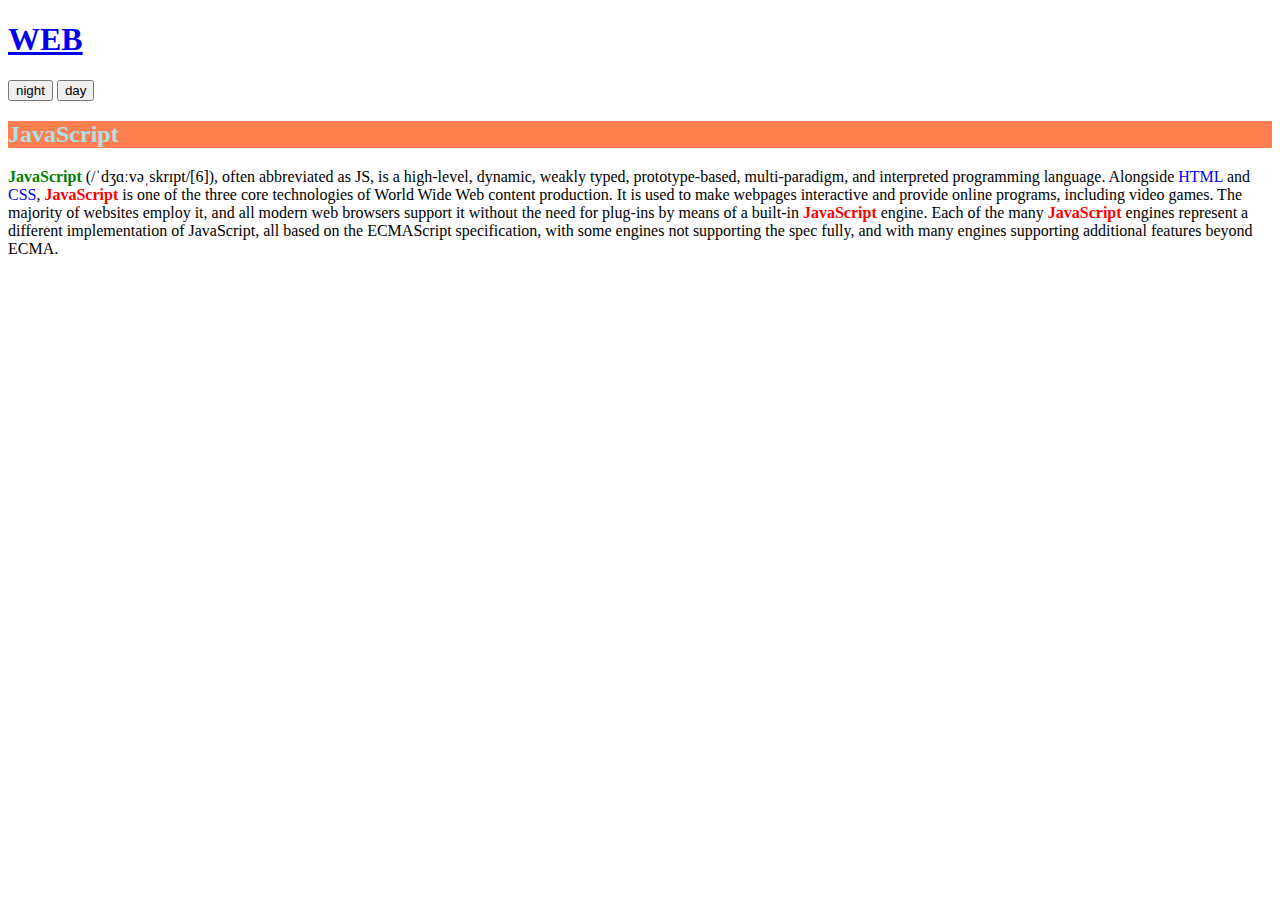
==== 3.html @ c91eafc2 "study" ====
<!DOCTYPE html>
<html>

<head>
    <style>
        .js {
            font-weight: bold;
            color: red;
        }

        #first {
            color: green;
        }

        span {
            color: blue;
        }
    </style>
</head>

<body>
    <h1><a href="index.html">WEB</a></h1>
    <input type="button" value="night" onclick="
    document.querySelector('body').style.backgroundColor = 'black';
    document.querySelector('body').style.color = 'white';
    ">
    <input type="button" value="day" onclick="
    document.querySelector('body').style.backgroundColor = 'white';
    document.querySelector('body').style.color = 'black';
    ">
    <h2 style="background-color:coral; color: powderblue">JavaScript</h2>
    <p>
        <span id="first" class="js">JavaScript</span> (/ˈdʒɑːvəˌskrɪpt/[6]), often abbreviated as JS, is a
        high-level,
        dynamic, weakly typed, prototype-based, multi-paradigm, and interpreted programming language. Alongside
        <span>HTML</span> and <span>CSS</span>, <span class="js">JavaScript</span> is one of the three core technologies
        of World
        Wide Web content production. It is used
        to make webpages interactive and provide online programs, including video games. The majority of websites employ
        it, and all modern web browsers support it without the need for plug-ins by means of a built-in
        <span class="js">JavaScript</span> engine. Each of the many <span class="js">JavaScript</span> engines represent
        a different implementation of JavaScript, all
        based on the ECMAScript specification, with some engines not supporting the spec fully, and with many engines
        supporting additional features beyond ECMA.
    </p>
</body>

</html>
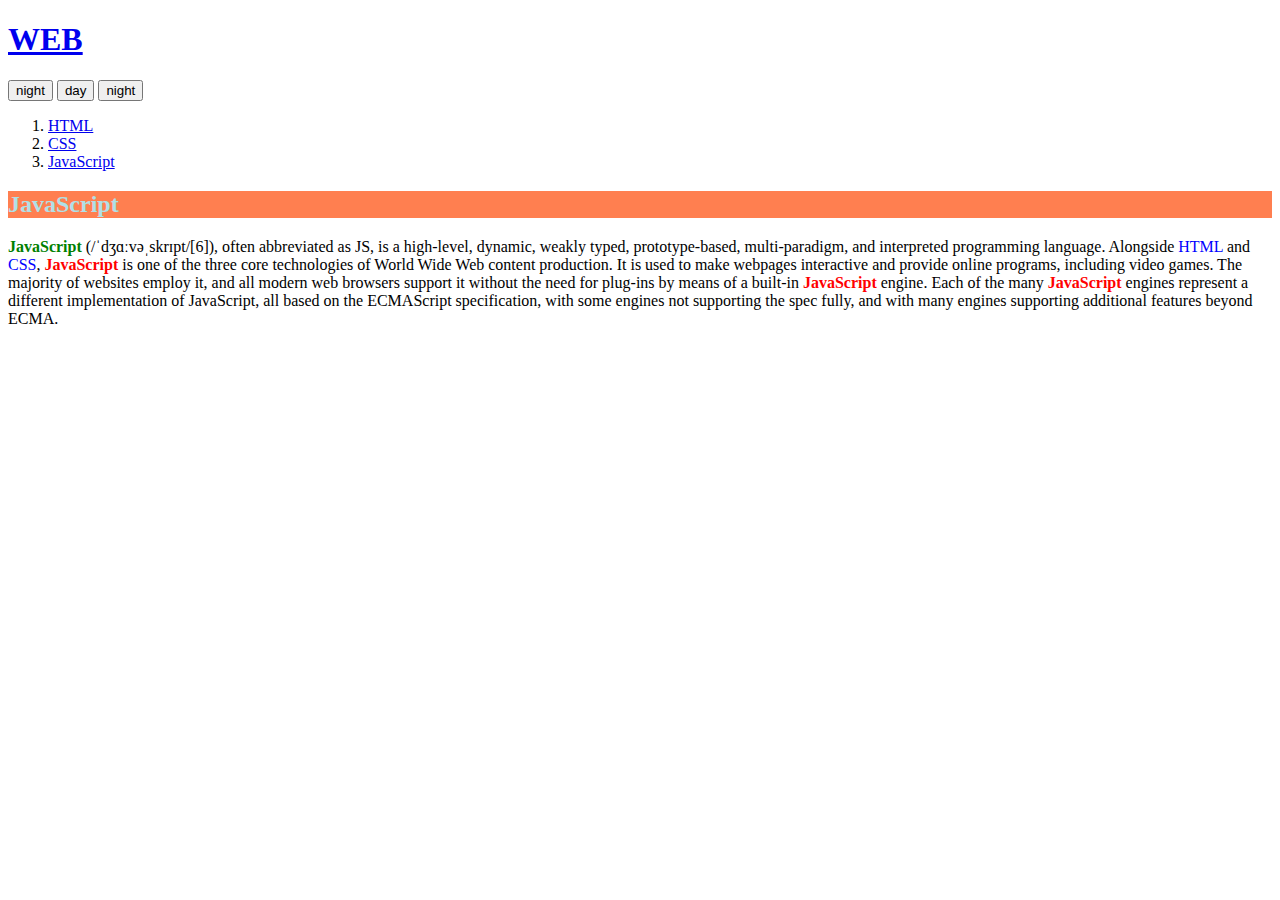
==== commit 8ef86221: "study" ====
--- a/3.html
+++ b/3.html
@@ -2,6 +2,11 @@
 <html>
 
 <head>
+    <title>hihi</title>
+    <meta charset="utf-8">
+    <script src="1.js">
+
+    </script>
     <style>
         .js {
             font-weight: bold;
@@ -28,6 +33,15 @@
     document.querySelector('body').style.backgroundColor = 'white';
     document.querySelector('body').style.color = 'black';
     ">
+    <input type="button" id="night_day" value="night" onclick="
+    nightDayHandler(this);
+    ">
+    <ol>
+        <li><a href="1.html" class="saw">HTML</a></li>
+        <li><a href="2.html" class="saw" id="active">CSS</a></li>
+        <li><a href="3.html">JavaScript</a></li>
+        <div>
+    </ol>
     <h2 style="background-color:coral; color: powderblue">JavaScript</h2>
     <p>
         <span id="first" class="js">JavaScript</span> (/ˈdʒɑːvəˌskrɪpt/[6]), often abbreviated as JS, is a
